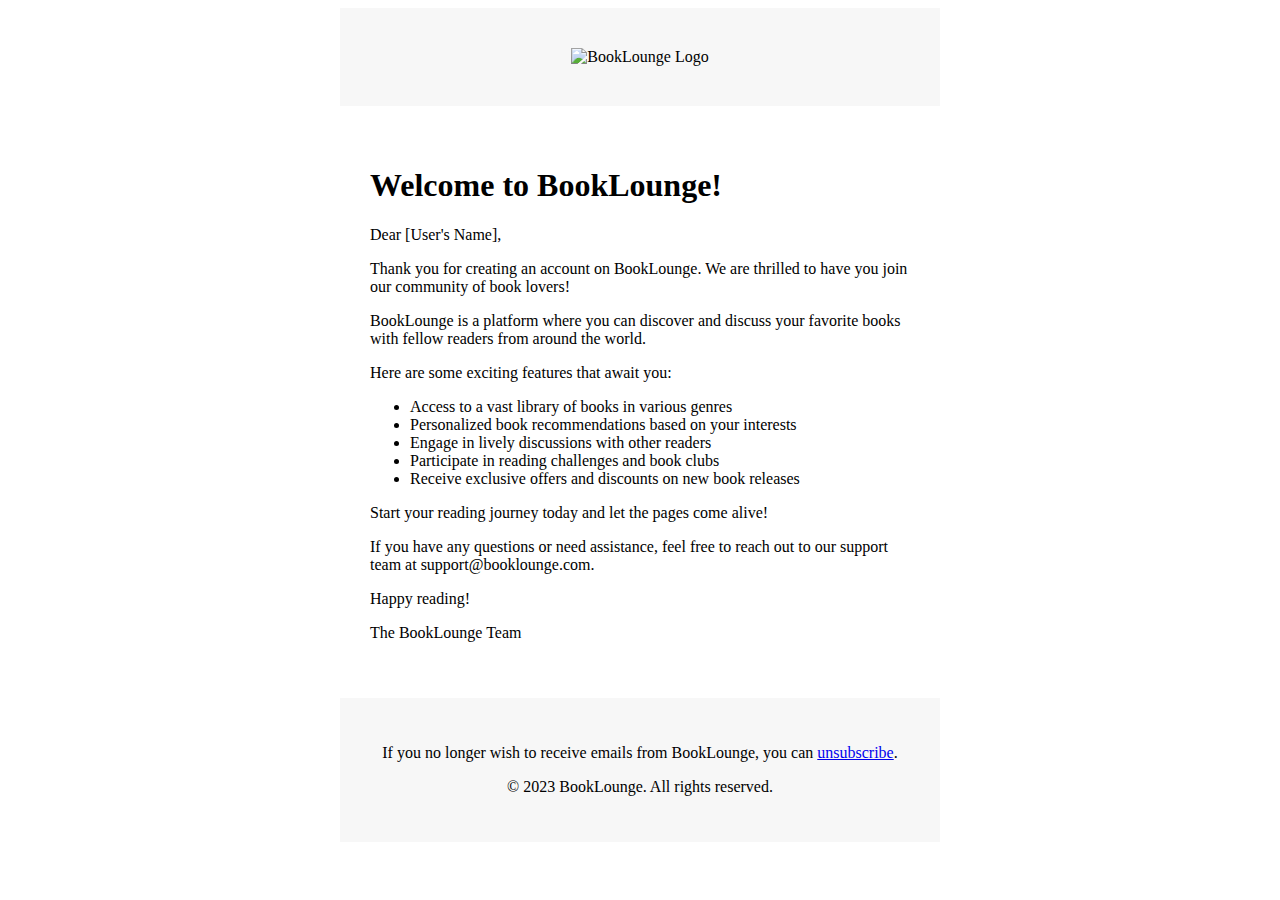
==== src/main/resources/email-template.html @ 58ade73c "- updated code" ====
<!DOCTYPE html>
<html>
<head>
    <meta charset="utf-8">
    <title>Welcome to BookLounge!</title>
    <style>
        /* Add your own custom styles here */
    </style>
</head>
<body>
<table align="center" cellpadding="0" cellspacing="0" width="600">
    <tr>
        <td align="center" bgcolor="#f7f7f7" style="padding: 40px 0;">
            <img src="https://example.com/booklounge-logo.png" alt="BookLounge Logo" width="150" height="150">
        </td>
    </tr>
    <tr>
        <td bgcolor="#ffffff" style="padding: 40px 30px 40px 30px;">
            <h1>Welcome to BookLounge!</h1>
            <p>Dear [User's Name],</p>
            <p>Thank you for creating an account on BookLounge. We are thrilled to have you join our community of book lovers!</p>
            <p>BookLounge is a platform where you can discover and discuss your favorite books with fellow readers from around the world.</p>
            <p>Here are some exciting features that await you:</p>
            <ul>
                <li>Access to a vast library of books in various genres</li>
                <li>Personalized book recommendations based on your interests</li>
                <li>Engage in lively discussions with other readers</li>
                <li>Participate in reading challenges and book clubs</li>
                <li>Receive exclusive offers and discounts on new book releases</li>
            </ul>
            <p>Start your reading journey today and let the pages come alive!</p>
            <p>If you have any questions or need assistance, feel free to reach out to our support team at support@booklounge.com.</p>
            <p>Happy reading!</p>
            <p>The BookLounge Team</p>
        </td>
    </tr>
    <tr>
        <td align="center" bgcolor="#f7f7f7" style="padding: 30px 30px 30px 30px;">
            <p>If you no longer wish to receive emails from BookLounge, you can <a href="https://example.com/unsubscribe">unsubscribe</a>.</p>
            <p>&copy; 2023 BookLounge. All rights reserved.</p>
        </td>
    </tr>
</table>
</body>
</html>
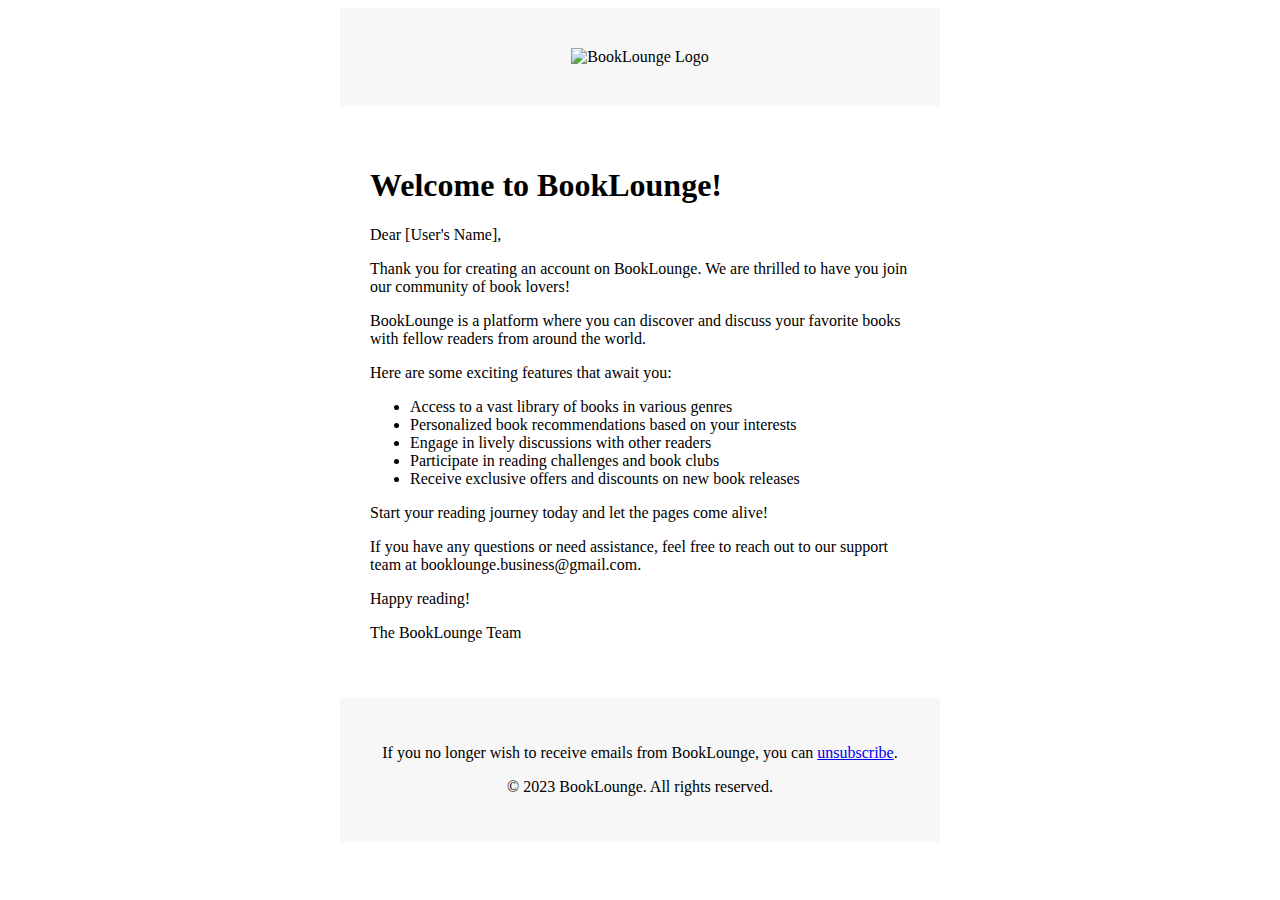
==== commit 8bb605c8: "- modified code" ====
--- a/src/main/resources/email-template.html
+++ b/src/main/resources/email-template.html
@@ -29,7 +29,7 @@
                 <li>Receive exclusive offers and discounts on new book releases</li>
             </ul>
             <p>Start your reading journey today and let the pages come alive!</p>
-            <p>If you have any questions or need assistance, feel free to reach out to our support team at support@booklounge.com.</p>
+            <p>If you have any questions or need assistance, feel free to reach out to our support team at booklounge.business@gmail.com.</p>
             <p>Happy reading!</p>
             <p>The BookLounge Team</p>
         </td>
